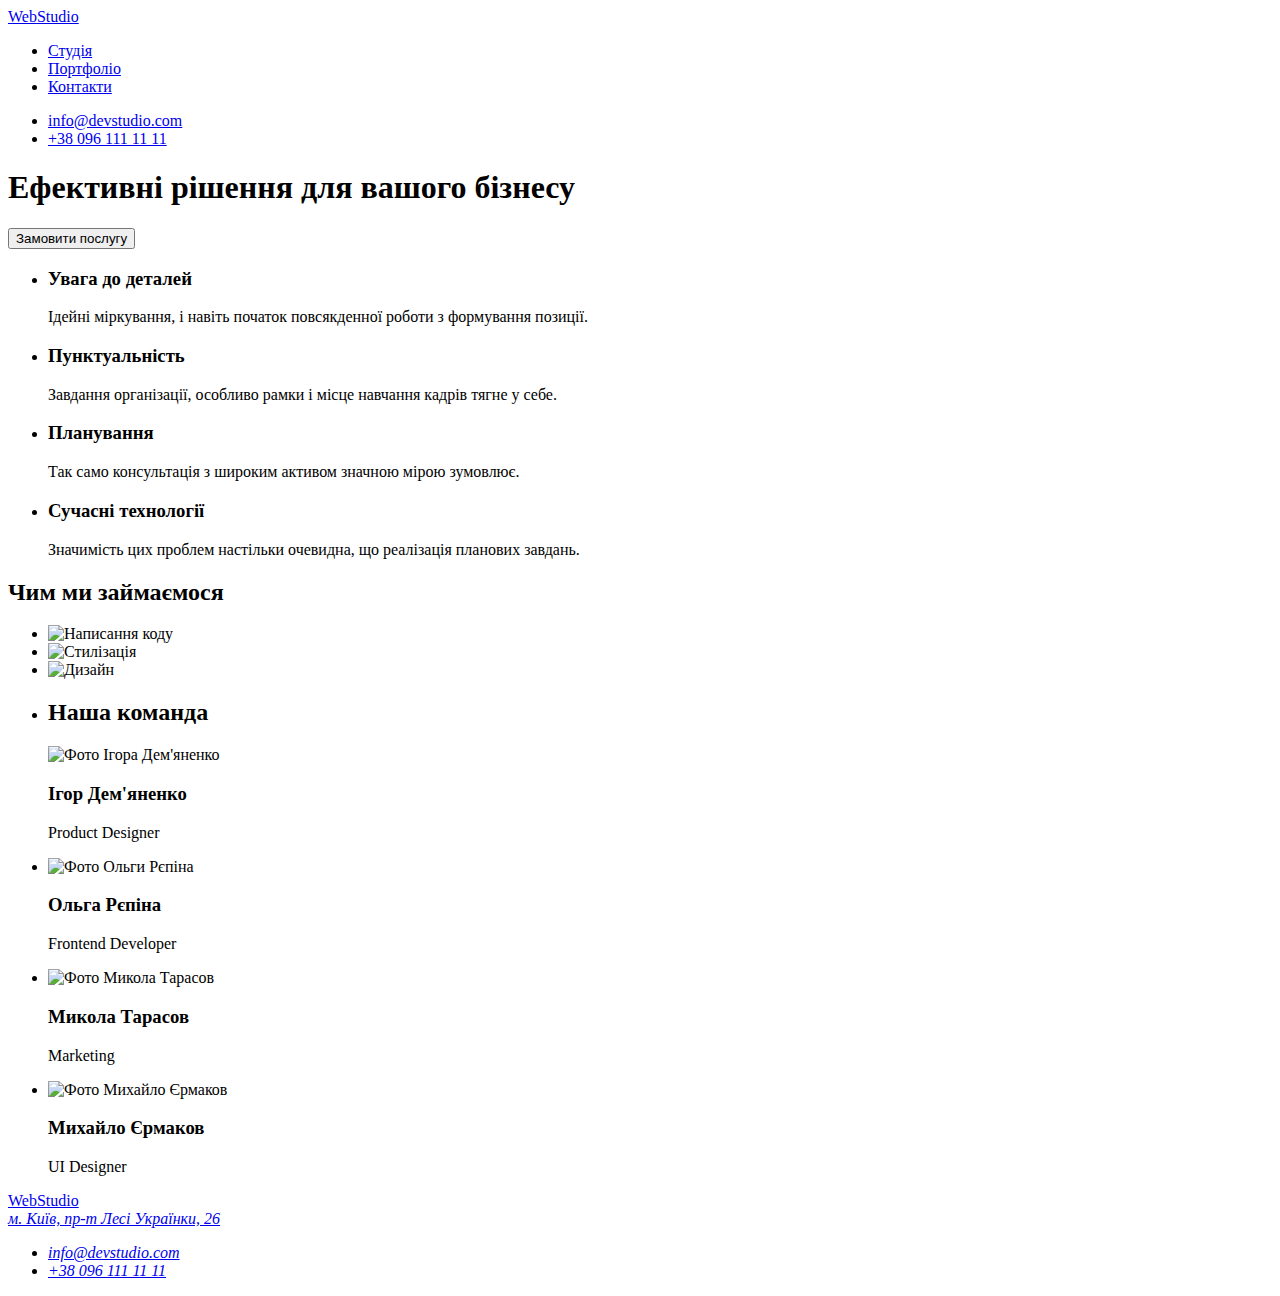
==== index.html @ ed837794 "Дз 2 лінки" ====
<!DOCTYPE html>
<html lang="uk">
<head>
    <meta charset="UTF-8">
    <meta http-equiv="X-UA-Compatible" content="IE=edge">
    <meta name="viewport" content="width=device-width, initial-scale=1.0">
    <title>WebStudio</title>
    <link rel="preconnect" href="https://fonts.googleapis.com">
    <link rel="preconnect" href="https://fonts.gstatic.com" crossorigin>
    <link href="https://fonts.googleapis.com/css2?family=Raleway:wght@700&family=Roboto:wght@400;500;700;900&display=swap"
        rel="stylesheet">
    <link rel="stylesheet" href="./css/styles.css">
</head>
<body>
    <header>
        <!-- Header Nav -->
        <nav>
        <a class="logo link" href="./index.html">
            <span class="logo-accent">Web</span>Studio
        </a>
        <ul class="list list-nav">
            <li>
                <a class="link" href="./index.html">
                    Студія
                </a>
            </li>
            <li>
                <a class="link" href="./portfolio.html">
                    Портфоліо
                </a>
            </li>
            <li>
                <a class="link" href="/">
                    Контакти
                </a>
            </li>
        </ul>
        </nav>
        <ul class="list contacts-nav">
            <li>
                <a class="link" href="maito:info@devstudio.com">
                    info@devstudio.com
                </a>
            </li>
            <li>
                <a class="link" href="tel:+380961111111">
                    +38 096 111 11 11
                </a>
            </li>
        </ul>
    </header>
    <main>
<!-- Hero title -->
        <section class="hero">
            <h1 class="hero-title">
                Ефективні рішення для вашого бізнесу
            </h1>
 <!-- Hero button -->
            <button type="button" class="hero-button">
                Замовити послугу
            </button>
        </section>
<!-- Our advantages -->
        <section>
            <h2 hidden>
                Наші переваги
            </h2>
            <ul class="list">
                <li>
                    <h3 class="advantages-title">
                        Увага до деталей
                    </h3>
                    <p class="advantages-text">
                        Ідейні міркування, і навіть початок повсякденної роботи з формування позиції.
                    </p>
                </li>
                <li>
                    <h3 class="advantages-title">
                        Пунктуальність
                    </h3>
                    <p class="advantages-text">
                        Завдання організації, особливо рамки і місце навчання кадрів тягне у себе.
                    </p>
                </li>
                <li>
                    <h3 class="advantages-title">
                        Планування
                    </h3>
                    <p class="advantages-text">
                        Так само консультація з широким активом значною мірою зумовлює.
                    </p>
                </li>
                <li>
                    <h3 class="advantages-title">
                        Сучасні технології
                    </h3>
                    <p class="advantages-text">
                        Значимість цих проблем настільки очевидна, що реалізація планових завдань.
                    </p>
                </li>
            </ul>
        </section>
<!-- We do -->
        <section class="we-do">
            <h2 class="we-do-title">
                Чим ми займаємося
            </h2>
            <ul class="list">
                <li>
                    <img src="./images/box1.jpg" 
                    alt="Написання коду"
                    width="370"
                    height="294">
                </li>
                <li>
                    <img src="./images/box2.jpg" 
                    alt="Стилізація"
                    width="370"
                    height="294">
                </li>
                <li>
                    <img src="./images/box3.jpg" 
                    alt="Дизайн"
                    width="370"
                    height="294">
                </li>
            </ul>
        </section>
<!-- Our team -->
        <section class="our-team">
            <ul class="list">
                <li>
                    <h2 class="our-team-title">
                        Наша команда
                    </h2>
                    <img src="./images/img.jpg" 
                    alt="Фото Ігора Дем'яненко"
                    width="270"
                    height="260">
                    <h3 class="team-name">
                        Ігор Дем'яненко
                    </h3>
                    <p class="job-title">
                        Product Designer
                    </p>
                </li>
                <li>
                    <img src="./images/img(1).jpg" 
                    alt="Фото Ольги Рєпіна"
                    width="270"
                    height="260">
                    <h3 class="team-name">
                        Ольга Рєпіна
                    </h3>
                    <p class="job-title">
                        Frontend Developer
                    </p>
                </li>
                <li>
                    <img src="./images/img(2).jpg" 
                    alt="Фото Микола Тарасов"
                    width="270"
                    height="260">
                    <h3 class="team-name">
                        Микола Тарасов
                    </h3>
                    <p class="job-title">
                        Marketing
                    </p>
                </li>
                <li>
                    <img src="./images/img(3).jpg" 
                    alt="Фото Михайло Єрмаков"
                    width="270"
                    height="260">
                    <h3 class="team-name">
                        Михайло Єрмаков
                    </h3>
                    <p class="job-title">
                        UI Designer
                    </p>
                </li>
            </ul>
        </section>
    </main>
    <footer class="footer">
        <a class="logo link footer-logo" href="./index.html">
            <span class="logo-accent">Web</span>Studio
        </a>
        <address>
            <a class="link street-contact" href="https://goo.gl/maps/yDgXRb8fHyVBhMKj9" target="_blank"
                rel="noopener noreferrer nofollow">
                м. Київ, пр-т Лесі Українки, 26
            </a>
            <ul class="list">
                <li>
                    <a class="link footer-contacts" href="mailto:info@devstudio.com">
                        info@devstudio.com
                    </a>
                </li>
                <li>
                    <a class="link footer-contacts" href="tel:+380961111111">
                        +38 096 111 11 11
                    </a>
                </li>
            </ul>
        </address>
    </footer>
</body>
</html>
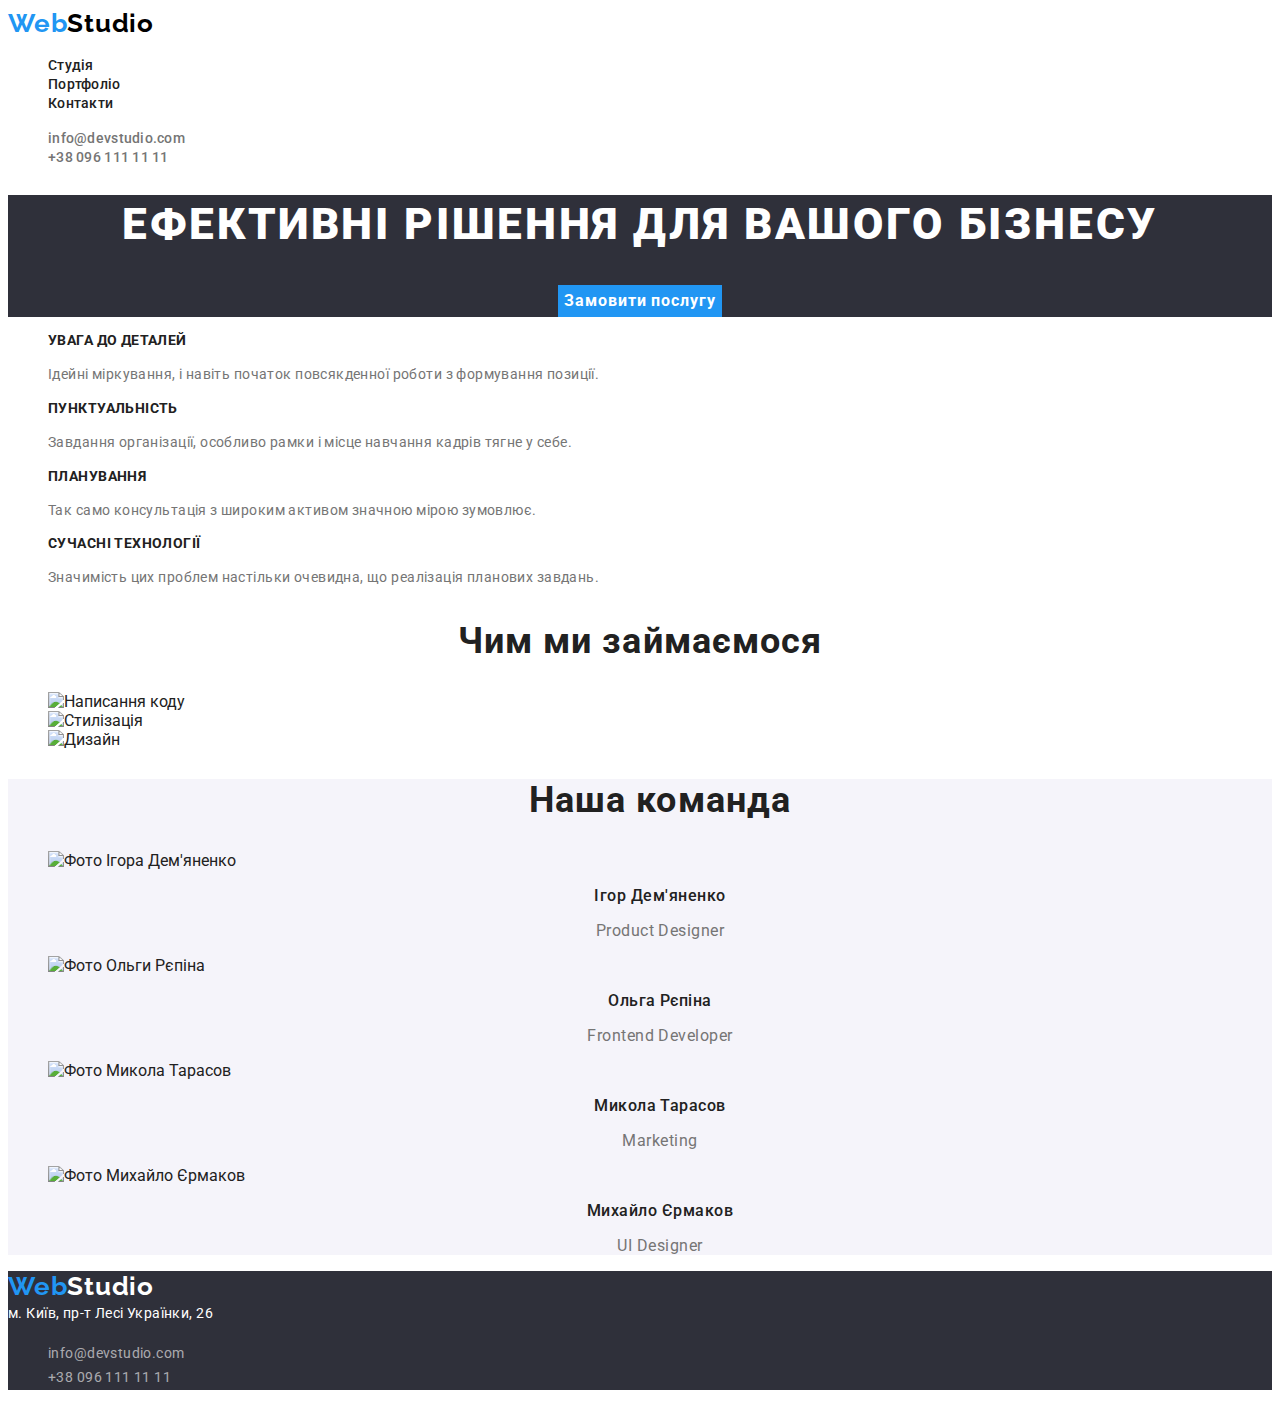
==== commit 2e13c530: "Update index.html" ====
--- a/index.html
+++ b/index.html
@@ -9,7 +9,7 @@
     <link rel="preconnect" href="https://fonts.gstatic.com" crossorigin>
     <link href="https://fonts.googleapis.com/css2?family=Raleway:wght@700&family=Roboto:wght@400;500;700;900&display=swap"
         rel="stylesheet">
-    <link rel="stylesheet" href="./css/styles.css">
+    <link rel="stylesheet" href="./css/my_styles.css">
 </head>
 <body>
     <header>
@@ -207,4 +207,4 @@
         </address>
     </footer>
 </body>
-</html>+</html>
--- a/css/my_styles.css
+++ b/css/my_styles.css
@@ -0,0 +1,220 @@
+:root {
+    --brandcolor: #2196F3;
+    --secondary-accent-color: #188CE8;
+    --backgroundcolor: #FFFFFF;
+    --text-color: #fff;
+    --accent-bcg-color: #2F303A;
+    --secondary-bcg-color: #F5F4FA;
+    --hcolor: #212121;
+    --pcolor: #757575;
+    --logocolor: #000000;
+}
+
+body {
+    font-family: Roboto, sans-serif;
+    background-color: var(--backgroundcolor);
+    color: var(--hcolor);
+}
+
+.list {
+    list-style: none;
+}
+
+.link {
+    text-decoration: none;
+}
+
+/* Logo head  */
+
+.logo {
+    font-family: 'Raleway';
+    font-style: normal;
+    font-weight: 700;
+    font-size: 26px;
+    line-height: 1.19;
+    letter-spacing: 0.03em;
+    color: var(--logocolor);
+}
+
+.logo-accent {
+    color: var(--brandcolor);
+}
+
+/* Nav */
+
+.list-nav .link {
+    font-family: 'Roboto';
+    font-style: normal;
+    font-weight: 500;
+    font-size: 14px;
+    line-height: 1.14;
+    letter-spacing: 0.02em;
+    color: var(--hcolor);
+}
+
+.link:hover, .link:focus {
+    color: var(--brandcolor);
+}
+
+/* Contacts Nav */
+
+.contacts-nav .link {
+    font-weight: 500;
+    font-style: normal;
+    line-height: 1.14;
+    font-size: 14px;
+    color: var(--pcolor);
+    letter-spacing: 0.02em;
+}
+.link:hover,
+.link:focus {
+    color: var(--brandcolor);
+}
+/* Main Studio */
+.hero {
+    background-color: var(--accent-bcg-color);
+    text-align: center;
+}
+
+.hero-title {
+    font-style: normal;
+    font-weight: 900;
+    font-size: 44px;
+    line-height: 1.36;
+    text-align: center;
+    letter-spacing: 0.06em;
+    text-transform: uppercase;
+    color: var(--text-color);
+}
+
+.hero-button {
+    font-family: 'Roboto';
+    font-style: normal;
+    font-weight: 700;
+    font-size: 16px;
+    line-height: 1.88;
+    align-items: center;
+    letter-spacing: 0.06em;
+    color: var(--text-color);
+    background-color: var(--brandcolor);
+    cursor: pointer;
+    border: none;
+}
+
+.hero-button:hover,
+.hero-button:focus {
+    background-color: var(--secondary-accent-color);
+}
+
+/*Our advantages */
+
+.advantages-title {
+    font-style: normal;
+    font-size: 14px;
+    line-height: 1.14;
+    letter-spacing: 0.03em;
+    text-transform: uppercase;
+}
+
+.advantages-text {
+    font-weight: 400;
+    font-size: 14px;
+    line-height: 1.71;
+    letter-spacing: 0.03em;
+    color: var(--pcolor)
+}
+
+.we-do-title,
+.our-team-title {
+    font-style: normal;
+    font-size: 36px;
+    line-height: 1.17;
+    text-align: center;
+    letter-spacing: 0.03em;
+}
+
+/* our team */
+.our-team {
+    background-color: var(--secondary-bcg-color);
+}
+
+.team-name {
+    font-style: normal;
+    font-weight: 500;
+    font-size: 16px;
+    line-height: 1.19;
+    text-align: center;
+    letter-spacing: 0.03em;
+}
+
+.job-title {
+    font-size: 16px;
+    line-height: 1.19;
+    text-align: center;
+    letter-spacing: 0.03em;
+    color: var(--pcolor);
+}
+/* Footer */
+
+.footer {
+    background-color: var(--accent-bcg-color) ;
+}
+
+.footer-logo {
+    color: var(--text-color);
+}
+
+.street-contact {
+    font-style: normal;
+    font-weight: 400;
+    font-size: 14px;
+    line-height: 1.71;
+    letter-spacing: 0.03em;
+    color: var(--text-color);
+}
+
+.footer-contacts {
+    font-style: normal;
+    font-weight: 400;
+    font-size: 14px;
+    line-height: 1.71;
+    letter-spacing: 0.03em;
+    color: rgba(255, 255, 255, 0.6);
+}
+
+/* Portfolio */
+
+/* Filter */
+
+.filter-button {
+    font-family: 'Roboto';
+    font-style: normal;
+    font-weight: 500;
+    font-size: 16px;
+    line-height: 1.62;
+    text-align: center;
+    letter-spacing: 0.03em;
+    color: var(--hcolor);
+    border: none;
+    background-color: var(--secondary-bcg-color);
+    cursor: pointer;
+}
+
+.filter-button:hover,
+.filter-button:focus {
+    background-color: var(--brandcolor);
+}
+
+.portfolio-title {
+    font-size: 18px;
+    line-height: 2;
+    letter-spacing: 0.06em;
+}
+
+.portfolio-text {
+    font-size: 16px;
+    line-height: 30px;
+    letter-spacing: 0.03em;
+    color: var(--pcolor);
+    
+}
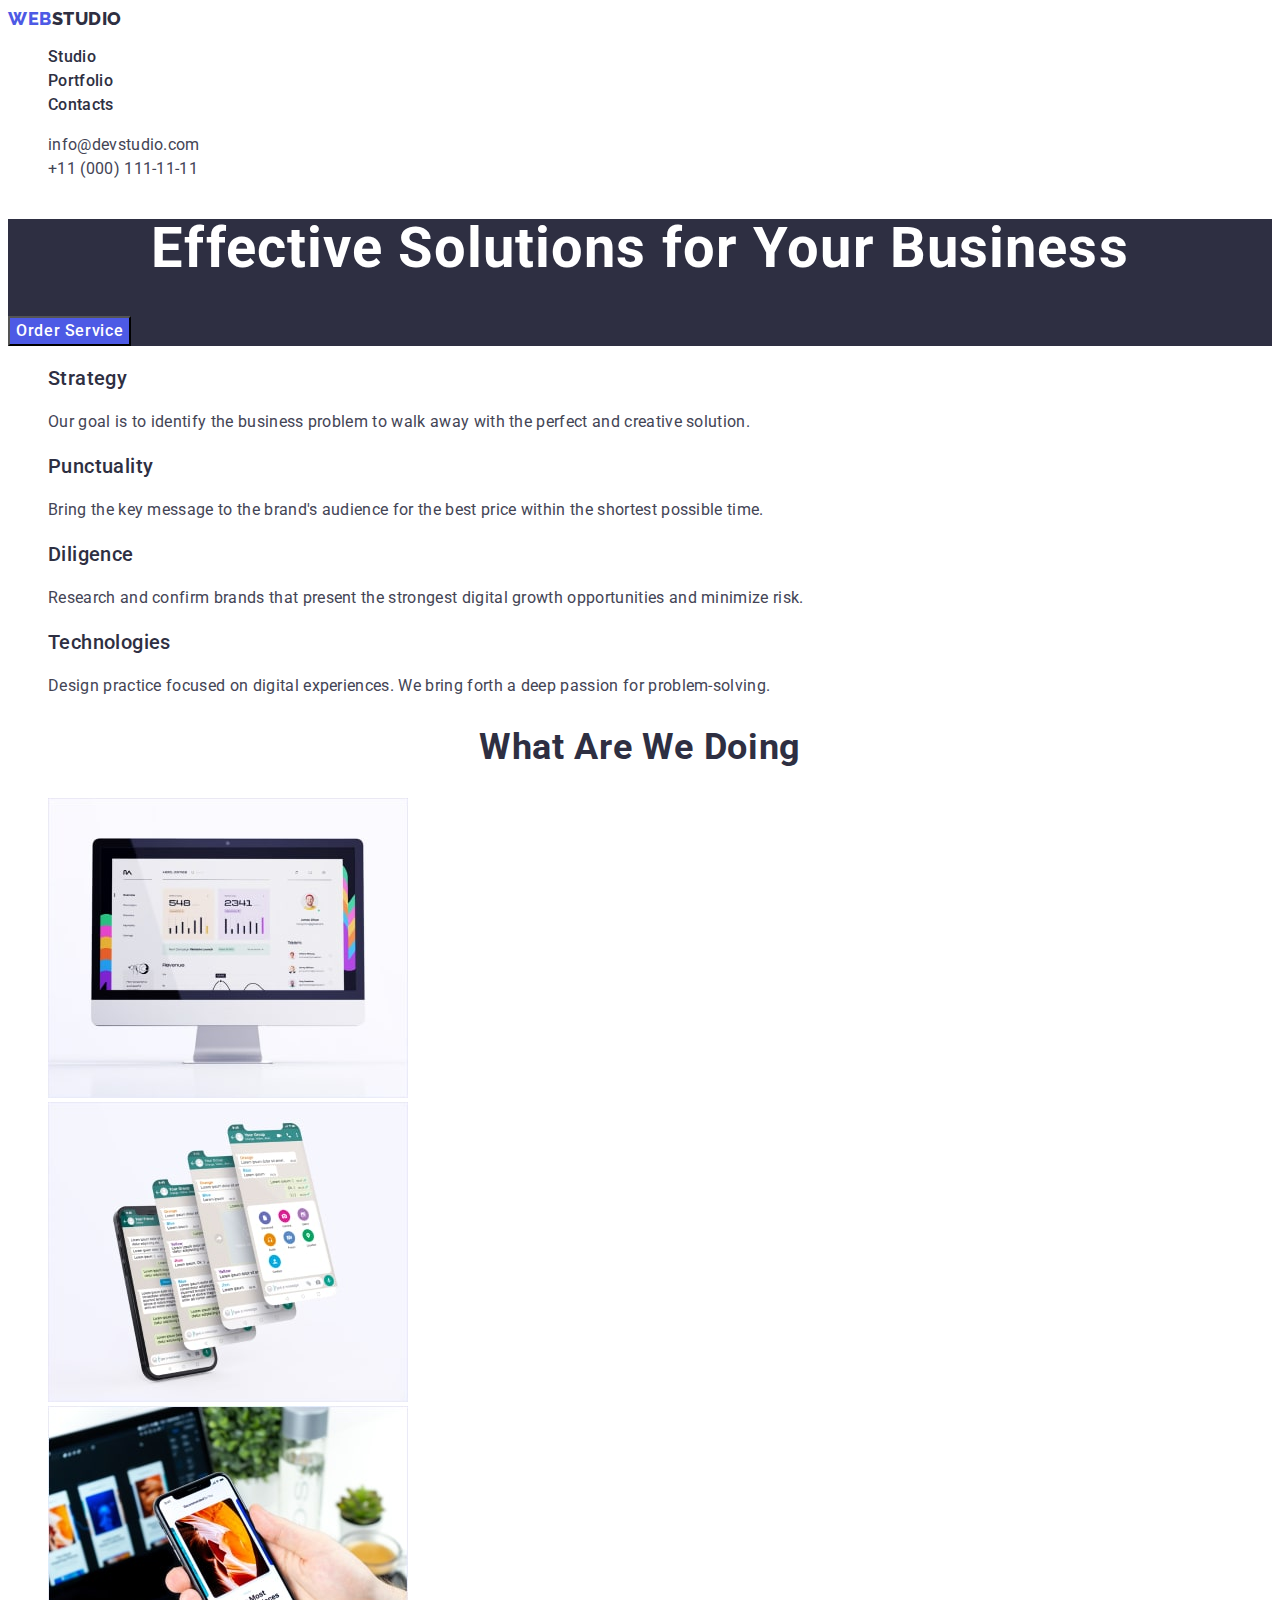
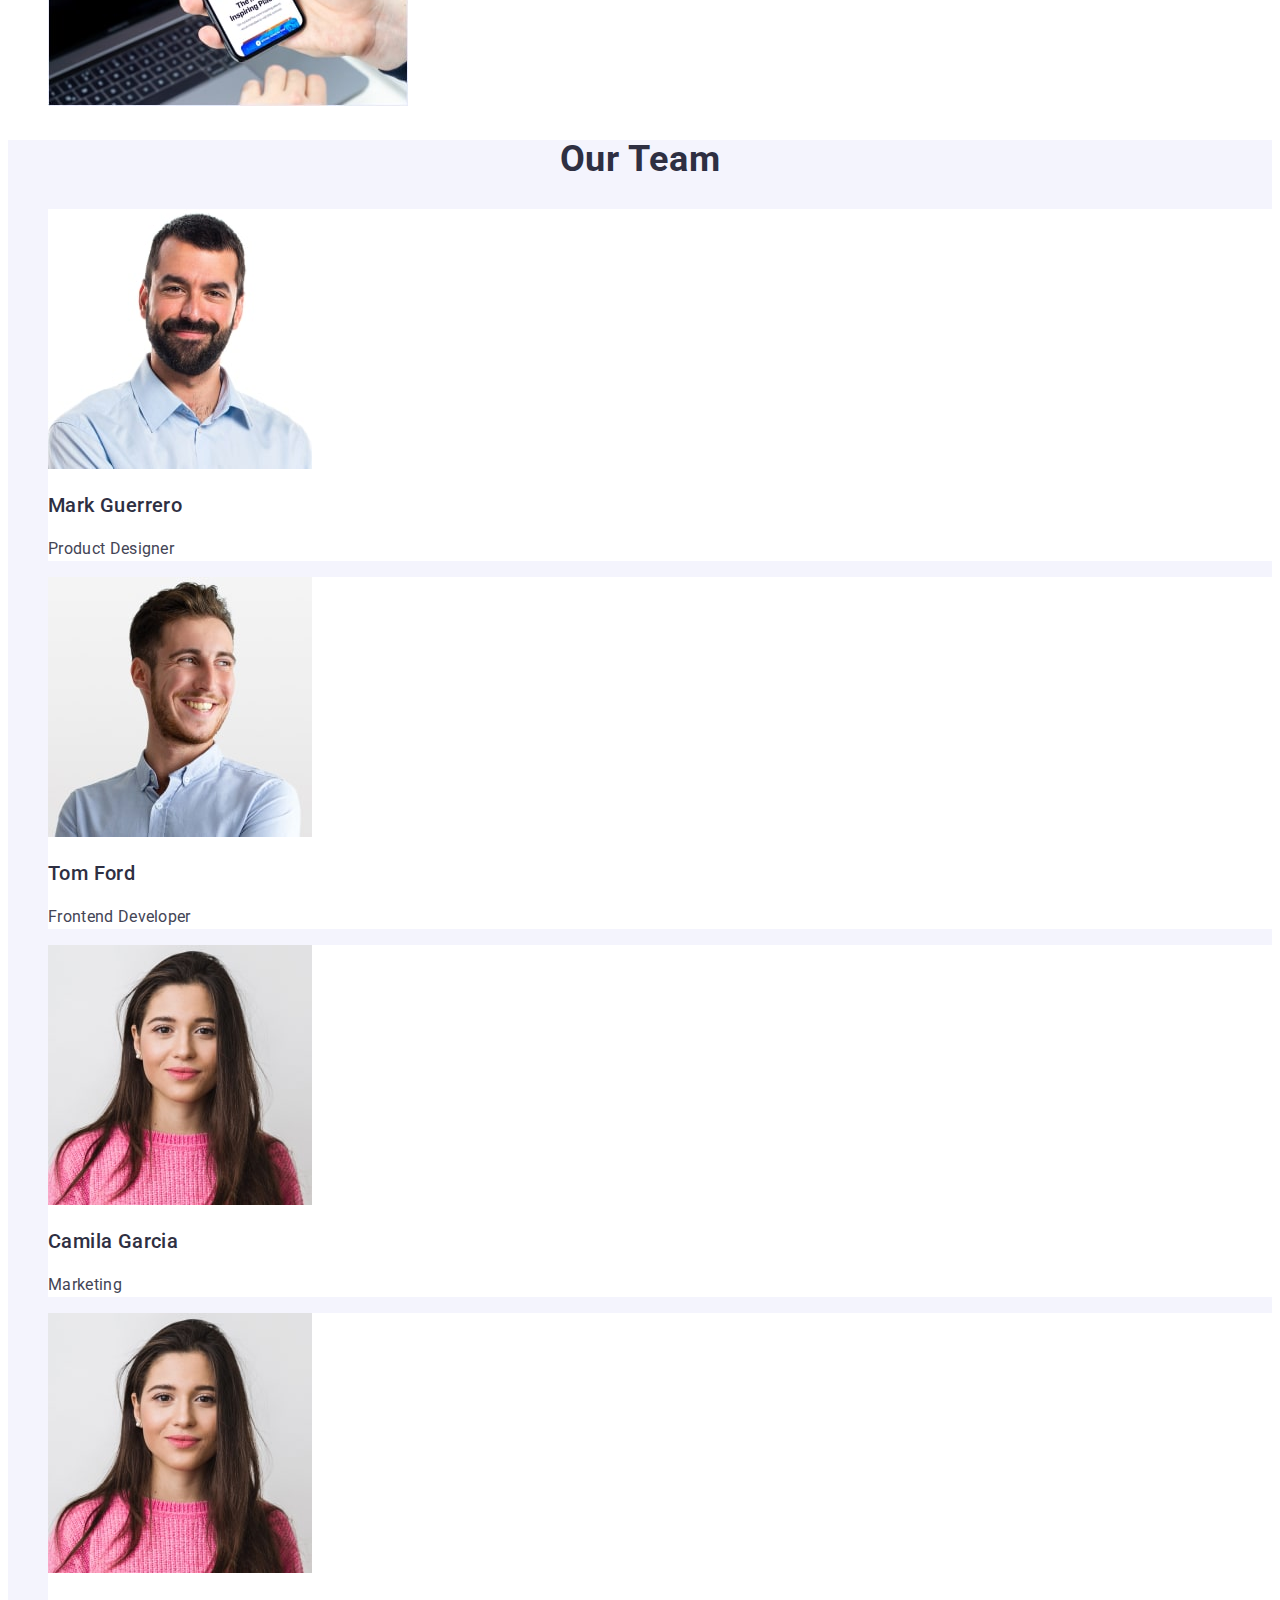
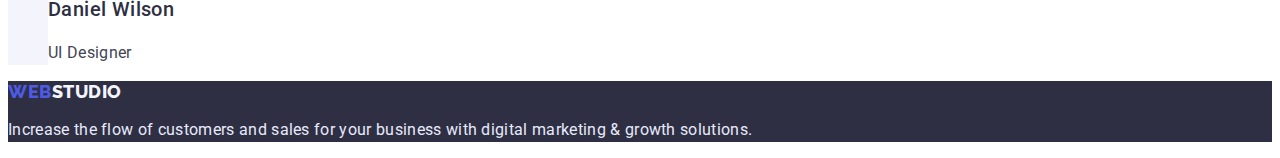
==== commit 918ece21: "update hw2" ====
--- a/index.html
+++ b/index.html
@@ -1,210 +1,170 @@
 <!DOCTYPE html>
-<html lang="uk">
+<html lang="en">
 <head>
-    <meta charset="UTF-8">
-    <meta http-equiv="X-UA-Compatible" content="IE=edge">
-    <meta name="viewport" content="width=device-width, initial-scale=1.0">
+    <meta charset="UTF-8" />
+    <meta http-equiv="X-UA-Compatible" content="IE=edge" />
+    <meta name="viewport" content="width=device-width, initial-scale=1.0" />
+    <link rel="preconnect" href="https://fonts.googleapis.com" />
+    <link rel="preconnect" href="https://fonts.gstatic.com" crossorigin />
+    <link
+            href="https://fonts.googleapis.com/css2?family=Raleway:wght@800&family=Roboto:wght@400;500;700&display=swap"
+            rel="stylesheet"
+    />
     <title>WebStudio</title>
-    <link rel="preconnect" href="https://fonts.googleapis.com">
-    <link rel="preconnect" href="https://fonts.gstatic.com" crossorigin>
-    <link href="https://fonts.googleapis.com/css2?family=Raleway:wght@700&family=Roboto:wght@400;500;700;900&display=swap"
-        rel="stylesheet">
-    <link rel="stylesheet" href="./css/my_styles.css">
+    <link rel="stylesheet" href="css/style.css" />
 </head>
 <body>
-    <header>
-        <!-- Header Nav -->
-        <nav>
-        <a class="logo link" href="./index.html">
-            <span class="logo-accent">Web</span>Studio
+<header class="header">
+    <nav class="navigation">
+        <a href="" class="logo link"
+        >Web<span class="logo-dark">Studio</span>
         </a>
-        <ul class="list list-nav">
-            <li>
-                <a class="link" href="./index.html">
-                    Студія
-                </a>
+        <ul class="header-menu-list list">
+            <li class="header-item">
+                <a href="./index.html" class="header-menu-link link">Studio</a>
             </li>
-            <li>
-                <a class="link" href="./portfolio.html">
-                    Портфоліо
-                </a>
+            <li class="header-menu-item">
+                <a href="./portfolio.html" class="header-menu-link link"
+                >Portfolio</a
+                >
             </li>
-            <li>
-                <a class="link" href="/">
-                    Контакти
-                </a>
+            <li class="header-menu-item">
+                <a href="" class="header-menu-link link">Contacts</a>
             </li>
         </ul>
-        </nav>
-        <ul class="list contacts-nav">
-            <li>
-                <a class="link" href="maito:info@devstudio.com">
-                    info@devstudio.com
-                </a>
+    </nav>
+    <address class="header-contacts">
+        <ul class="header-contacts-list list">
+            <li class="header-contacts-item">
+                <a href="" class="header-contacts-link link">info@devstudio.com</a>
             </li>
-            <li>
-                <a class="link" href="tel:+380961111111">
-                    +38 096 111 11 11
-                </a>
+            <li class="header-contacts-item">
+                <a href="" class="header-contacts-link link">+11 (000) 111-11-11</a>
             </li>
         </ul>
-    </header>
-    <main>
-<!-- Hero title -->
-        <section class="hero">
-            <h1 class="hero-title">
-                Ефективні рішення для вашого бізнесу
-            </h1>
- <!-- Hero button -->
-            <button type="button" class="hero-button">
-                Замовити послугу
-            </button>
-        </section>
-<!-- Our advantages -->
-        <section>
-            <h2 hidden>
-                Наші переваги
-            </h2>
-            <ul class="list">
-                <li>
-                    <h3 class="advantages-title">
-                        Увага до деталей
-                    </h3>
-                    <p class="advantages-text">
-                        Ідейні міркування, і навіть початок повсякденної роботи з формування позиції.
-                    </p>
-                </li>
-                <li>
-                    <h3 class="advantages-title">
-                        Пунктуальність
-                    </h3>
-                    <p class="advantages-text">
-                        Завдання організації, особливо рамки і місце навчання кадрів тягне у себе.
-                    </p>
-                </li>
-                <li>
-                    <h3 class="advantages-title">
-                        Планування
-                    </h3>
-                    <p class="advantages-text">
-                        Так само консультація з широким активом значною мірою зумовлює.
-                    </p>
-                </li>
-                <li>
-                    <h3 class="advantages-title">
-                        Сучасні технології
-                    </h3>
-                    <p class="advantages-text">
-                        Значимість цих проблем настільки очевидна, що реалізація планових завдань.
-                    </p>
-                </li>
-            </ul>
-        </section>
-<!-- We do -->
-        <section class="we-do">
-            <h2 class="we-do-title">
-                Чим ми займаємося
-            </h2>
-            <ul class="list">
-                <li>
-                    <img src="./images/box1.jpg" 
-                    alt="Написання коду"
-                    width="370"
-                    height="294">
-                </li>
-                <li>
-                    <img src="./images/box2.jpg" 
-                    alt="Стилізація"
-                    width="370"
-                    height="294">
-                </li>
-                <li>
-                    <img src="./images/box3.jpg" 
-                    alt="Дизайн"
-                    width="370"
-                    height="294">
-                </li>
-            </ul>
-        </section>
-<!-- Our team -->
-        <section class="our-team">
-            <ul class="list">
-                <li>
-                    <h2 class="our-team-title">
-                        Наша команда
-                    </h2>
-                    <img src="./images/img.jpg" 
-                    alt="Фото Ігора Дем'яненко"
-                    width="270"
-                    height="260">
-                    <h3 class="team-name">
-                        Ігор Дем'яненко
-                    </h3>
-                    <p class="job-title">
-                        Product Designer
-                    </p>
-                </li>
-                <li>
-                    <img src="./images/img(1).jpg" 
-                    alt="Фото Ольги Рєпіна"
-                    width="270"
-                    height="260">
-                    <h3 class="team-name">
-                        Ольга Рєпіна
-                    </h3>
-                    <p class="job-title">
-                        Frontend Developer
-                    </p>
-                </li>
-                <li>
-                    <img src="./images/img(2).jpg" 
-                    alt="Фото Микола Тарасов"
-                    width="270"
-                    height="260">
-                    <h3 class="team-name">
-                        Микола Тарасов
-                    </h3>
-                    <p class="job-title">
-                        Marketing
-                    </p>
-                </li>
-                <li>
-                    <img src="./images/img(3).jpg" 
-                    alt="Фото Михайло Єрмаков"
-                    width="270"
-                    height="260">
-                    <h3 class="team-name">
-                        Михайло Єрмаков
-                    </h3>
-                    <p class="job-title">
-                        UI Designer
-                    </p>
-                </li>
-            </ul>
-        </section>
-    </main>
-    <footer class="footer">
-        <a class="logo link footer-logo" href="./index.html">
-            <span class="logo-accent">Web</span>Studio
-        </a>
-        <address>
-            <a class="link street-contact" href="https://goo.gl/maps/yDgXRb8fHyVBhMKj9" target="_blank"
-                rel="noopener noreferrer nofollow">
-                м. Київ, пр-т Лесі Українки, 26
-            </a>
-            <ul class="list">
-                <li>
-                    <a class="link footer-contacts" href="mailto:info@devstudio.com">
-                        info@devstudio.com
-                    </a>
-                </li>
-                <li>
-                    <a class="link footer-contacts" href="tel:+380961111111">
-                        +38 096 111 11 11
-                    </a>
-                </li>
-            </ul>
-        </address>
-    </footer>
+    </address>
+</header>
+<main>
+    <section class="hero">
+        <h1 class="hero-title">Effective Solutions for Your Business</h1>
+        <button type="button" class="hero-btn">Order Service</button>
+    </section>
+    <section class="features">
+        <h2 class="visually-hidden" hidden>Features</h2>
+        <ul class="features-list list">
+            <li class="features-item">
+                <h3 class="features-subtitle section-subtitle">Strategy</h3>
+                <p class="features-item-text section-text">
+                    Our goal is to identify the business problem to walk away with the
+                    perfect and creative solution.
+                </p>
+            </li>
+            <li class="features-item">
+                <h3 class="features-subtitle section-subtitle">Punctuality</h3>
+                <p class="features-item-text section-text">
+                    Bring the key message to the brand's audience for the best price
+                    within the shortest possible time.
+                </p>
+            </li>
+            <li class="features-item">
+                <h3 class="features-subtitle section-subtitle">Diligence</h3>
+                <p class="features-item-text section-text">
+                    Research and confirm brands that present the strongest digital
+                    growth opportunities and minimize risk.
+                </p>
+            </li>
+            <li class="features-item">
+                <h3 class="features-subtitle section-subtitle">Technologies</h3>
+                <p class="features-item-text section-text">
+                    Design practice focused on digital experiences. We bring forth a
+                    deep passion for problem-solving.
+                </p>
+            </li>
+        </ul>
+    </section>
+    <section class="doing">
+        <h2 class="doing-title section-title">What are we doing</h2>
+        <ul class="doing-list list">
+            <li class="doing-item">
+                <img
+                        src="./images/doingimg1.jpeg"
+                        alt="doing picture"
+                        width="360"
+                        height="300"
+                />
+            </li>
+            <li class="doing-item">
+                <img
+                        src="./images/doingimg2.jpeg"
+                        alt="doing picture"
+                        width="360"
+                        height="300"
+                />
+            </li>
+            <li class="doing-item">
+                <img
+                        src="./images/doingimg3.jpeg"
+                        alt="doing picture"
+                        width="360"
+                        height="300"
+                />
+            </li>
+        </ul>
+    </section>
+    <section class="team">
+        <h2 class="team-title section-title">Our Team</h2>
+        <ul class="team-list list">
+            <li class="team-item">
+                <img
+                        src="./images/teamimg1.jpeg"
+                        alt="teammate photo"
+                        width="264"
+                        height="260"
+                />
+                <h3 class="team-subtitle section-subtitle">Mark Guerrero</h3>
+                <p class="team-item-text section-text">Product Designer</p>
+            </li>
+            <li class="team-item">
+                <img
+                        src="./images/teamimg2.jpeg"
+                        alt="teammate photo"
+                        width="264"
+                        height="260"
+                />
+                <h3 class="team-subtitle section-subtitle">Tom Ford</h3>
+                <p class="team-item-text section-text">Frontend Developer</p>
+            </li>
+            <li class="team-item">
+                <img
+                        src="./images/teamimg3.jpeg"
+                        alt="teammate photo"
+                        width="264"
+                        height="260"
+                />
+                <h3 class="team-subtitle section-subtitle">Camila Garcia</h3>
+                <p class="team-item-text section-text">Marketing</p>
+            </li>
+            <li class="team-item">
+                <img
+                        src="./images/teamimg3.jpeg"
+                        alt="teammate photo"
+                        width="264"
+                        height="260"
+                />
+                <h3 class="team-subtitle section-subtitle">Daniel Wilson</h3>
+                <p class="team-item-text section-text">UI Designer</p>
+            </li>
+        </ul>
+    </section>
+</main>
+<footer class="footer">
+    <a href="" class="logo link"
+    >Web<span class="logo-light">Studio</span>
+    </a>
+    <p class="footer-text">
+        Increase the flow of customers and sales for your business with digital
+        marketing & growth solutions.
+    </p>
+</footer>
 </body>
-</html>
+</html>--- a/css/style.css
+++ b/css/style.css
@@ -0,0 +1,186 @@
+:root {
+    --accent-color: #4d5ae5;
+    --subtitle-color: #2e2f42;
+    --main-title-color: #2e2f42;
+    --main-text-color: #434455;
+}
+
+body {
+    font-family: "Roboto", sans-serif;
+    color: var(--main-text-color);
+    background-color: #FFFFFF;
+}
+
+.list {
+    list-style: none;
+}
+
+.link {
+    text-decoration: none;
+}
+
+.visually-hidden {
+    position: absolute;
+    width: 1px;
+    height: 1px;
+    margin: -1px;
+    border: 0;
+    padding: 0;
+
+    white-space: nowrap;
+    clip-path: inset(100%);
+    clip: rect(0 0 0 0);
+    overflow: hidden;
+}
+
+/* ---------COMPONENTS -----------*/
+
+.section-subtitle {
+    font-weight: 500;
+    font-size: 20px;
+    line-height: 1.2;
+    letter-spacing: 0.02em;
+    color: var(--subtitle-color);
+}
+
+.section-text {
+    font-size: 16px;
+    line-height: 1.5;
+    letter-spacing: 0.02em;
+    color: var(--main-text-color);
+}
+
+.section-title {
+    font-size: 36px;
+    line-height: 1.11;
+    text-align: center;
+    letter-spacing: 0.02em;
+    text-transform: capitalize;
+    color: var(--main-title-color);
+}
+
+.logo {
+    font-family: 'Raleway', sans-serif;
+    font-weight: 800;
+    font-size: 18px;
+    line-height: 1.17;
+    letter-spacing: 0.03em;
+    text-transform: uppercase;
+    color: var(--accent-color);
+}
+
+/* -----------HEADER -------------*/
+
+.logo-dark {
+    color: #2e2f42;
+}
+
+.header-menu-link {
+    font-weight: 500;
+    font-size: 16px;
+    line-height: 1.5;
+    letter-spacing: 0.02em;
+    color: #2e2f42;
+}
+
+.header-menu-link:hover,
+.header-menu-link:focus {
+    color: #404bbf;
+}
+.header-contacts {
+    font-style: normal;
+}
+
+.header-contacts-link {
+    font-size: 16px;
+    line-height: 1.5;
+    letter-spacing: 0.02em;
+    color: #434455;
+}
+
+.header-contacts-link:hover,
+.header-contacts-link:focus {
+    color: #404bbf;
+}
+
+/* -----------HERO -------------*/
+
+.hero {
+    background-color: #2e2f42;
+}
+
+.hero-title {
+    font-weight: 700;
+    font-size: 56px;
+    line-height: 1.07;
+    text-align: center;
+    letter-spacing: 0.02em;
+    color: #ffffff;
+}
+.hero-btn {
+    font-family: inherit;
+    font-weight: 500;
+    font-size: 16px;
+    line-height: 1.5;
+    letter-spacing: 0.04em;
+    color: #ffffff;
+    cursor: pointer;
+    background-color: #4D5AE5;
+}
+.hero-btn:hover {
+    background-color: #404BBF;
+}
+.hero-btn:focus {
+    background-color: #404BBF;
+}
+/* -----------FEATURES -------------*/
+
+/* -----------DOING -------------*/
+
+/* -----------TEAM -------------*/
+
+.team {
+    background-color: #F4F4FD;
+}
+
+.team-item {
+    background-color: #FFFFFF;
+}
+
+
+/* -----------PORTFOLIO -------------*/
+
+.portfolio-btn {
+    font-family: inherit;
+    font-weight: 500;
+    font-size: 16px;
+    line-height: 1.5;
+    letter-spacing: 0.04em;
+    color: var(--accent-color);
+    cursor: pointer;
+    background-color: #F4F4FD;
+}
+
+.portfolio-btn:hover {
+    color: #FFFFFF;
+    background-color: #404BBF;
+}
+
+.portfolio-btn:focus {
+    color: #FFFFFF;
+    background-color: #404BBF;
+}
+/* -----------FOOTER -------------*/
+
+.footer {
+    background-color: #2e2f42;
+}
+.logo-light {
+    color: #f4f4fd;
+}
+.footer-text {
+    font-size: 16px;
+    line-height: 1.5;
+    letter-spacing: 0.02em;
+    color: #e7e9fc;
+}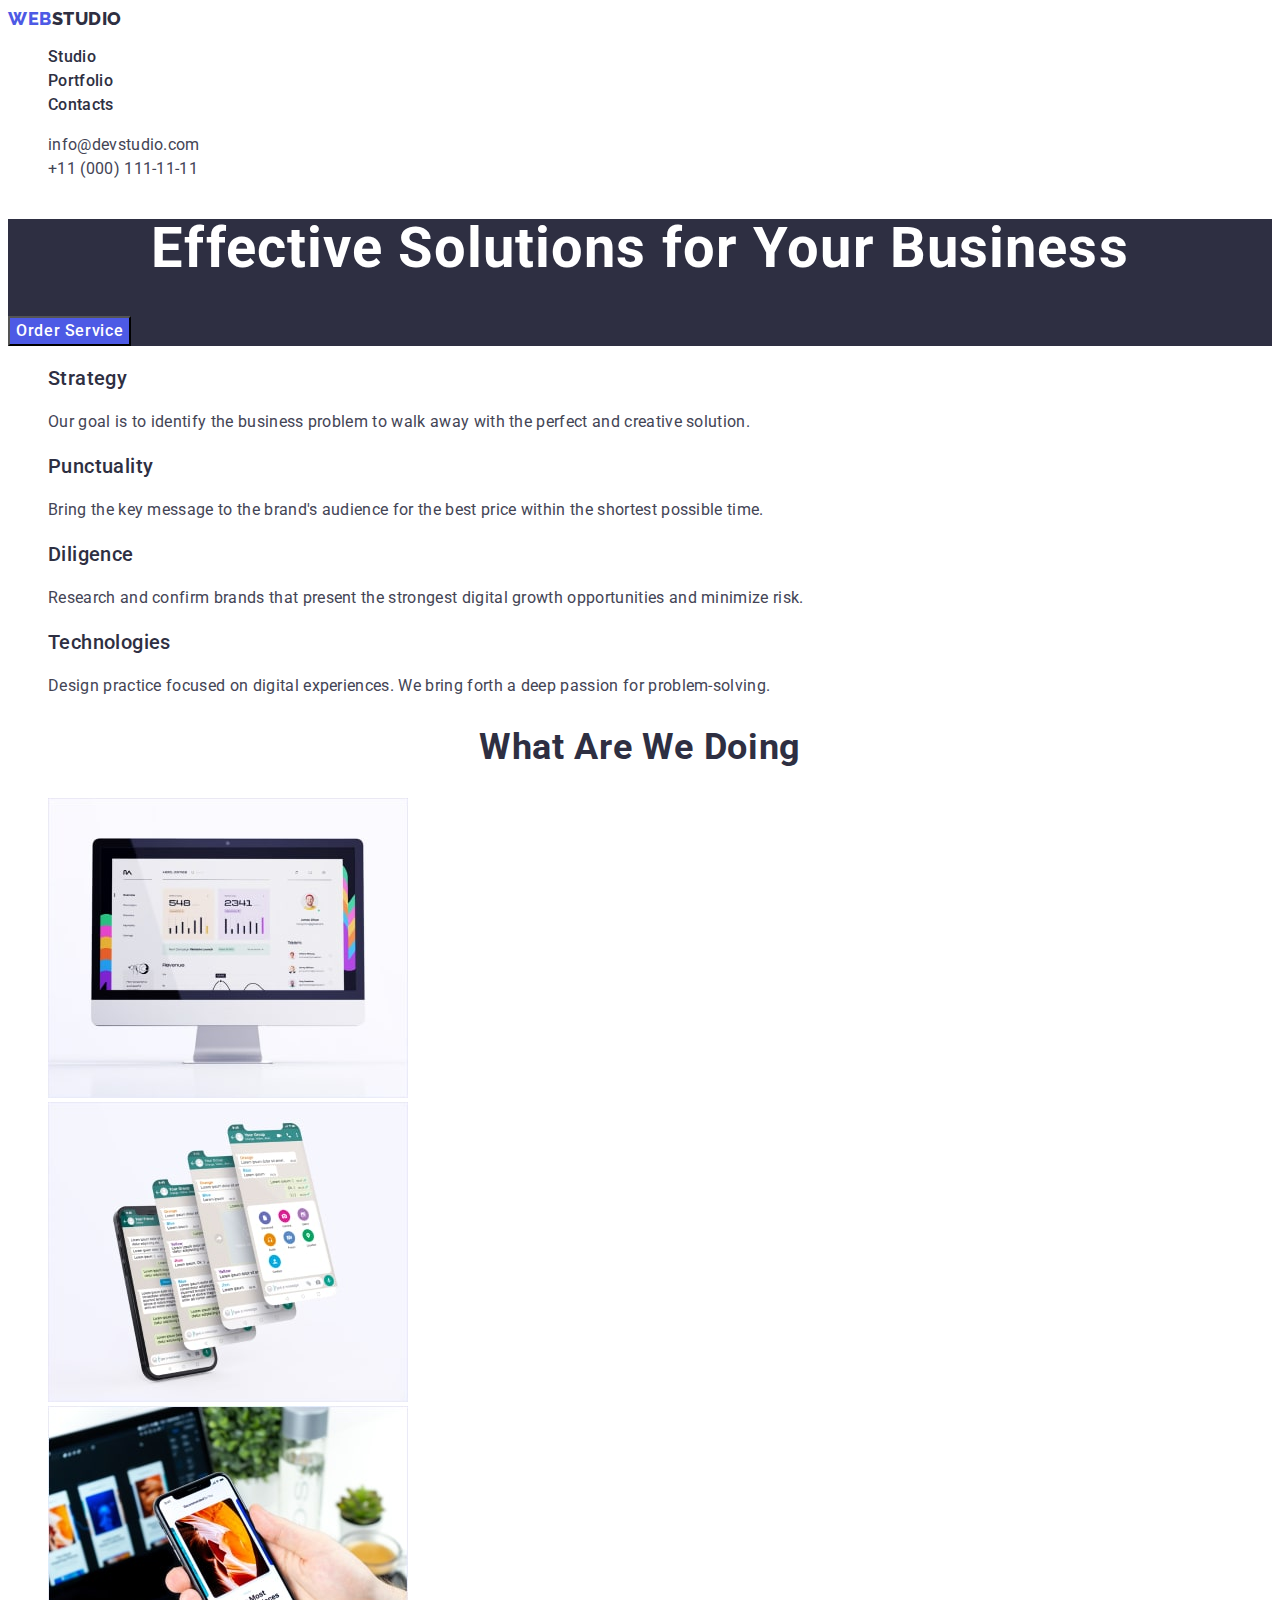
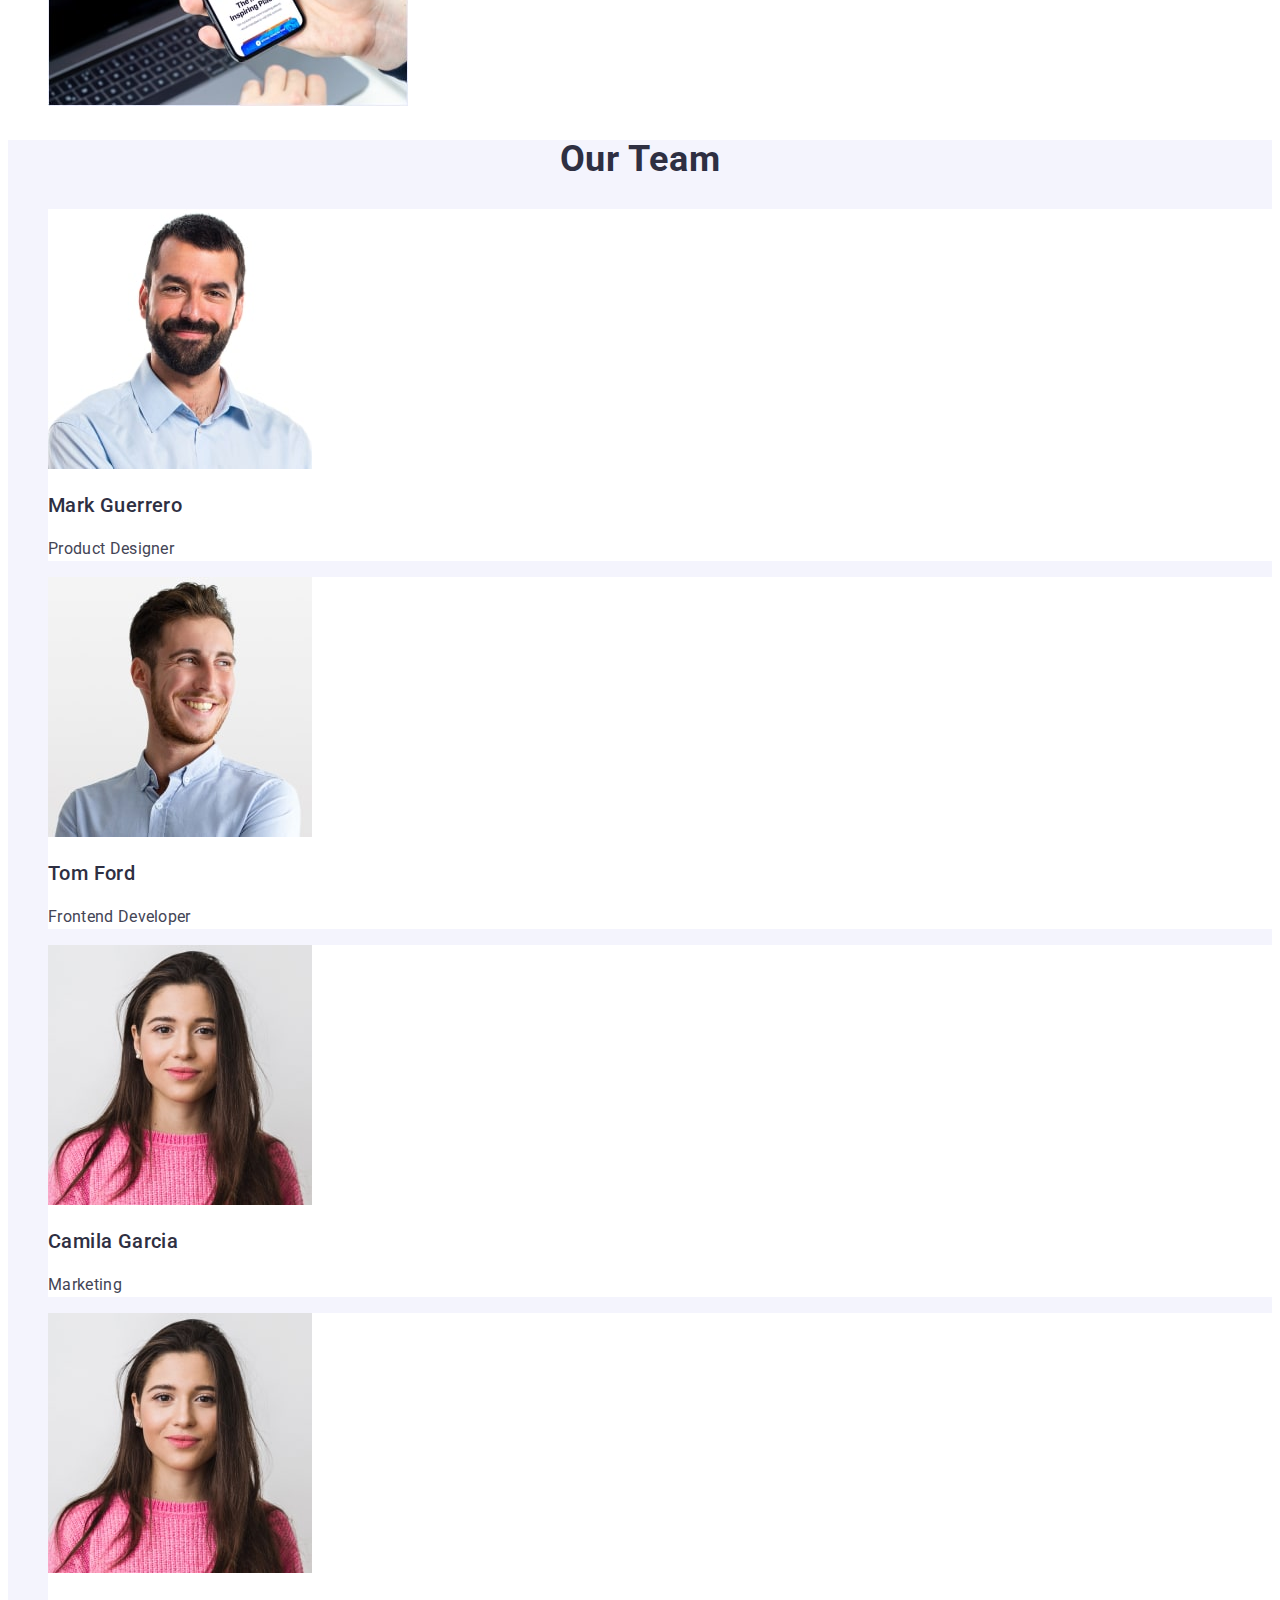
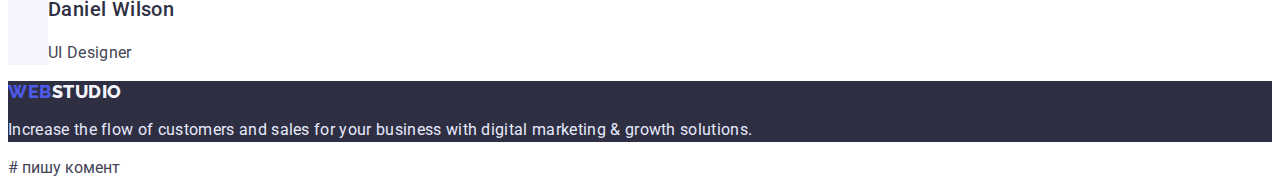
==== commit 03f78cd7: "update20/06/23" ====
--- a/index.html
+++ b/index.html
@@ -167,4 +167,6 @@
     </p>
 </footer>
 </body>
-</html>+</html>
+
+# пишу комент
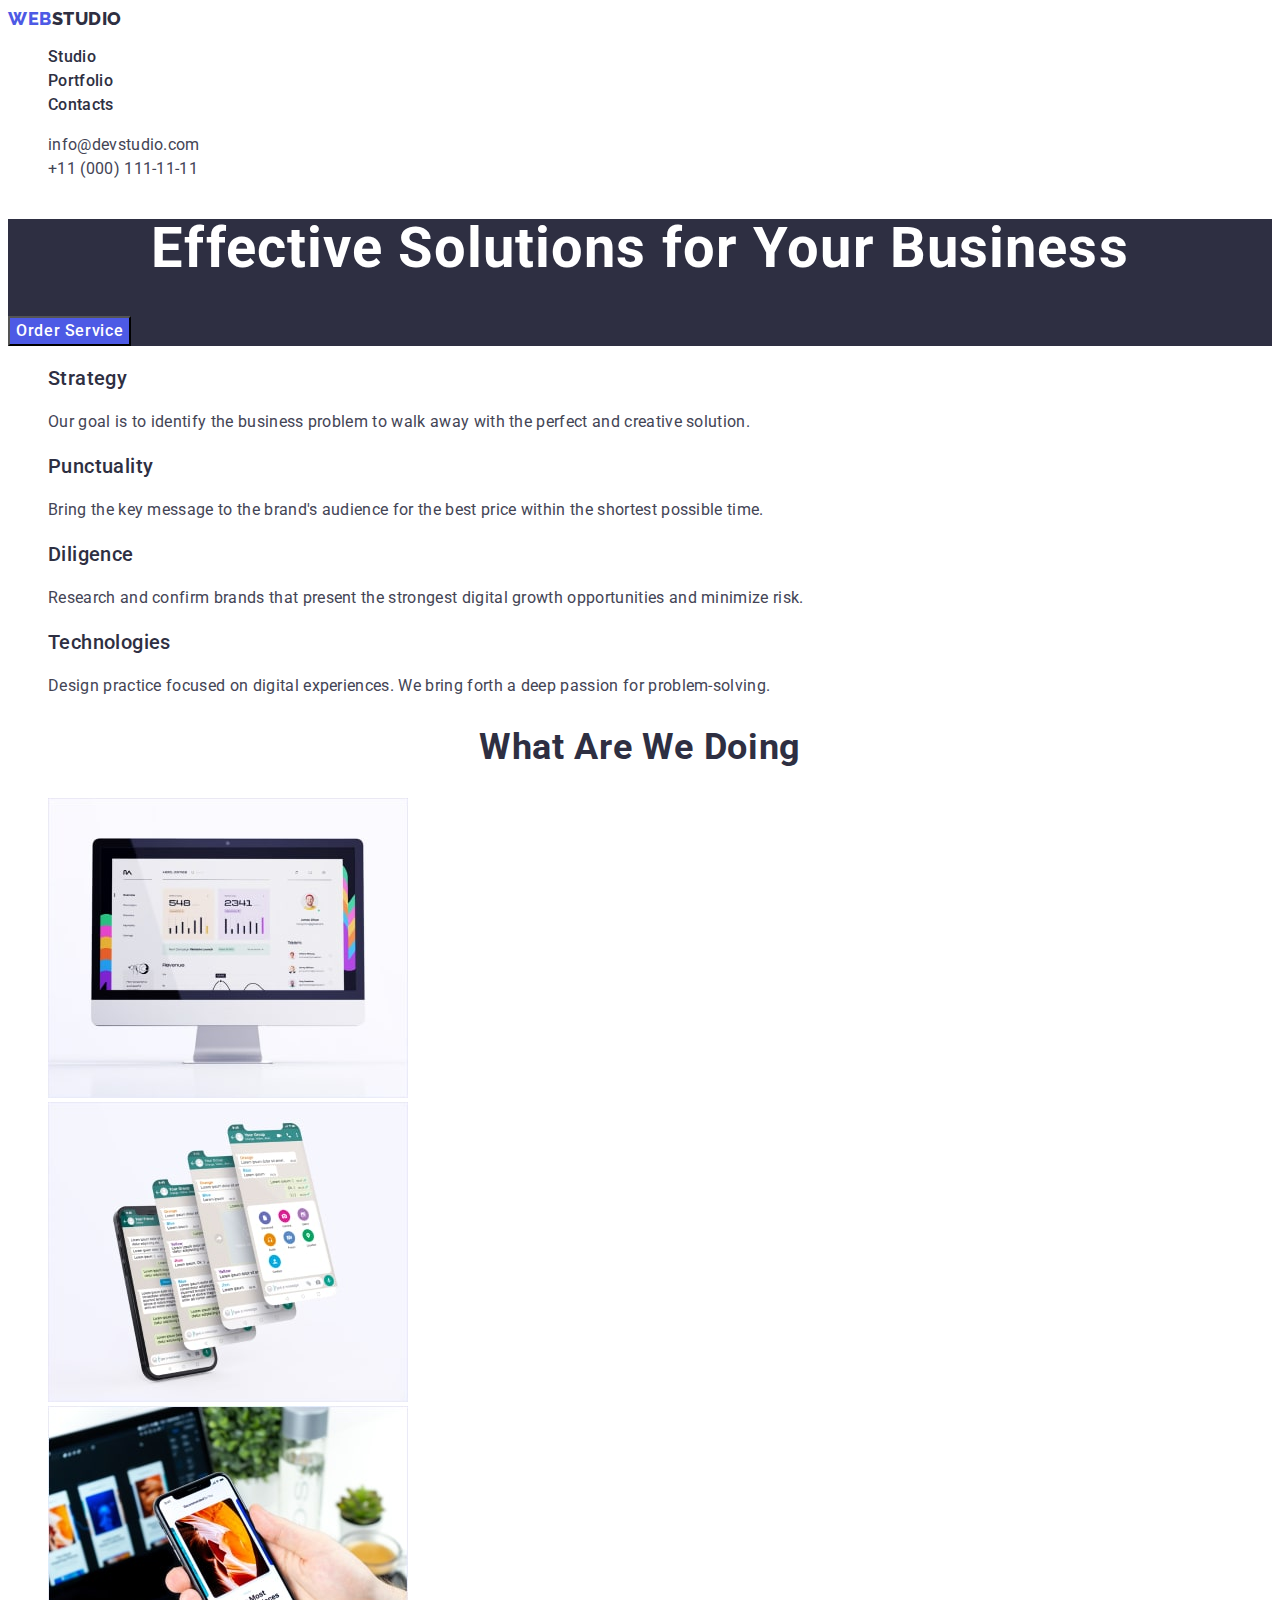
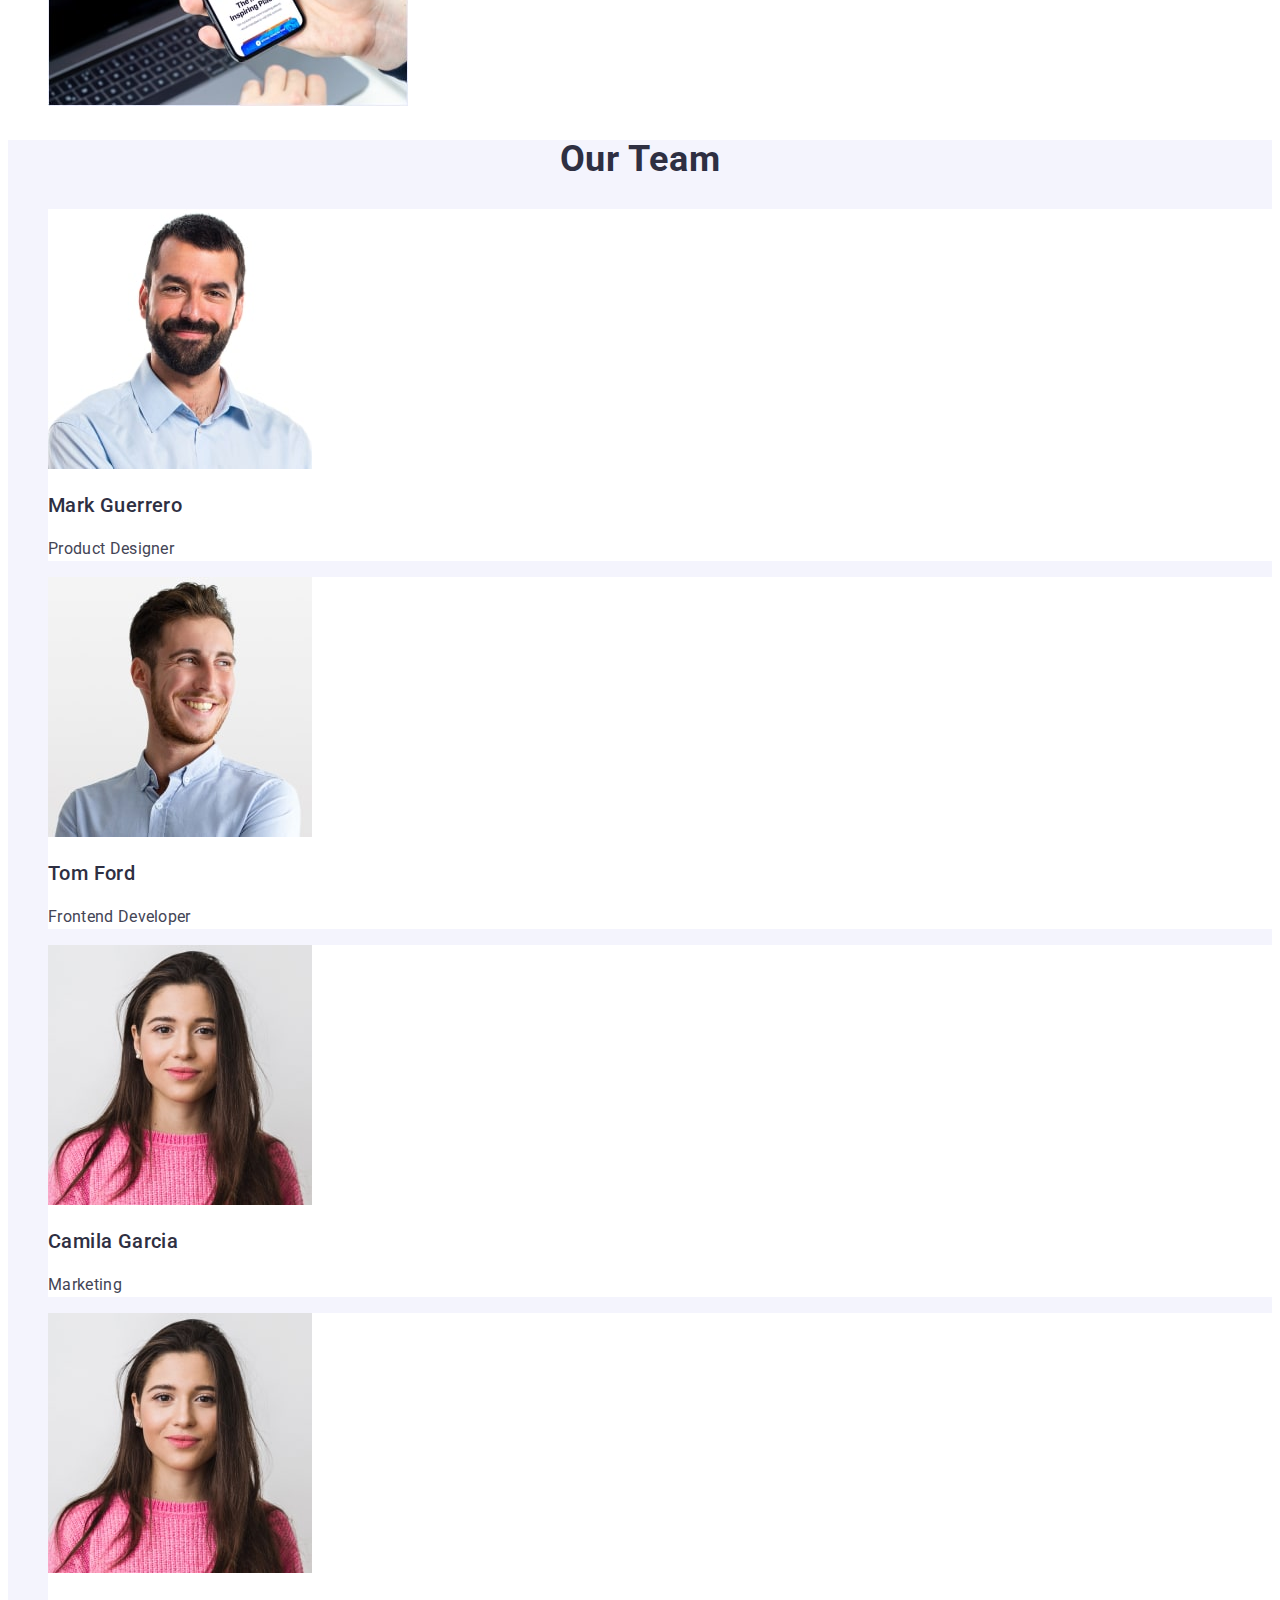
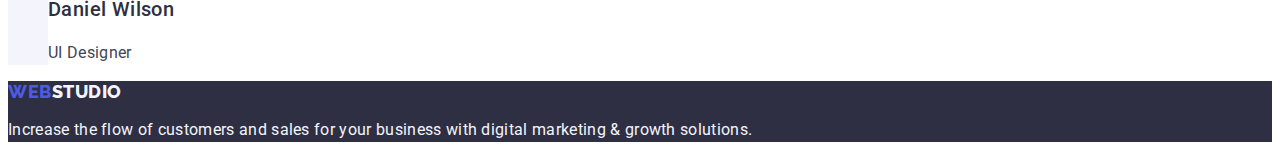
==== commit b1f408a8: "upd20/06/23" ====
--- a/index.html
+++ b/index.html
@@ -11,7 +11,7 @@
             rel="stylesheet"
     />
     <title>WebStudio</title>
-    <link rel="stylesheet" href="css/style.css" />
+    <link rel="stylesheet" href="./css/styles.css" />
 </head>
 <body>
 <header class="header">
@@ -50,7 +50,7 @@
         <button type="button" class="hero-btn">Order Service</button>
     </section>
     <section class="features">
-        <h2 class="visually-hidden" hidden>Features</h2>
+        <h2 class="some-class" hidden>Features</h2>
         <ul class="features-list list">
             <li class="features-item">
                 <h3 class="features-subtitle section-subtitle">Strategy</h3>
@@ -167,6 +167,4 @@
     </p>
 </footer>
 </body>
-</html>
-
-# пишу комент
+</html>--- a/css/styles.css
+++ b/css/styles.css
@@ -0,0 +1,172 @@
+:root {
+    --accent-color: #4d5ae5;
+    --subtitle-color: #2e2f42;
+    --main-title-color: #2e2f42;
+    --main-text-color: #434455;
+}
+
+body {
+    font-family: "Roboto", sans-serif;
+    color: var(--main-text-color);
+    background-color: #FFFFFF;
+}
+
+.list {
+    list-style: none;
+}
+
+.link {
+    text-decoration: none;
+}
+
+/* ---------COMPONENTS -----------*/
+
+.section-subtitle {
+    font-weight: 500;
+    font-size: 20px;
+    line-height: 1.2;
+    letter-spacing: 0.02em;
+    color: var(--subtitle-color);
+}
+
+.section-text {
+    font-size: 16px;
+    line-height: 1.5;
+    letter-spacing: 0.02em;
+    color: var(--main-text-color);
+}
+
+.section-title {
+    font-size: 36px;
+    line-height: 1.11;
+    text-align: center;
+    letter-spacing: 0.02em;
+    text-transform: capitalize;
+    color: var(--main-title-color);
+}
+
+.logo {
+    font-family: 'Raleway', sans-serif;
+    font-weight: 800;
+    font-size: 18px;
+    line-height: 1.17;
+    letter-spacing: 0.03em;
+    text-transform: uppercase;
+    color: var(--accent-color);
+}
+
+/* -----------HEADER -------------*/
+
+.logo-dark {
+    color: #2e2f42;
+}
+
+.header-menu-link {
+    font-weight: 500;
+    font-size: 16px;
+    line-height: 1.5;
+    letter-spacing: 0.02em;
+    color: #2e2f42;
+}
+
+.header-menu-link:hover,
+.header-menu-link:focus {
+    color: #404bbf;
+}
+.header-contacts {
+    font-style: normal;
+}
+
+.header-contacts-link {
+    font-size: 16px;
+    line-height: 1.5;
+    letter-spacing: 0.02em;
+    color: #434455;
+}
+
+.header-contacts-link:hover,
+.header-contacts-link:focus {
+    color: #404bbf;
+}
+
+/* -----------HERO -------------*/
+
+.hero {
+    background-color: #2e2f42;
+}
+
+.hero-title {
+    font-weight: 700;
+    font-size: 56px;
+    line-height: 1.07;
+    text-align: center;
+    letter-spacing: 0.02em;
+    color: #ffffff;
+}
+.hero-btn {
+    font-family: inherit;
+    font-weight: 500;
+    font-size: 16px;
+    line-height: 1.5;
+    letter-spacing: 0.04em;
+    color: #ffffff;
+    cursor: pointer;
+    background-color: #4D5AE5;
+}
+.hero-btn:hover {
+    background-color: #404BBF;
+}
+.hero-btn:focus {
+    background-color: #404BBF;
+}
+/* -----------FEATURES -------------*/
+
+/* -----------DOING -------------*/
+
+/* -----------TEAM -------------*/
+
+.team {
+    background-color: #F4F4FD;
+}
+
+.team-item {
+    background-color: #FFFFFF;
+}
+
+
+/* -----------PORTFOLIO -------------*/
+
+.portfolio-btn {
+    font-family: inherit;
+    font-weight: 500;
+    font-size: 16px;
+    line-height: 1.5;
+    letter-spacing: 0.04em;
+    color: var(--accent-color);
+    cursor: pointer;
+    background-color: #F4F4FD;
+}
+
+.portfolio-btn:hover {
+    color: #FFFFFF;
+    background-color: #404BBF;
+}
+
+.portfolio-btn:focus {
+    color: #FFFFFF;
+    background-color: #404BBF;
+}
+/* -----------FOOTER -------------*/
+
+.footer {
+    background-color: #2e2f42;
+}
+.logo-light {
+    color: #f4f4fd;
+}
+.footer-text {
+    font-size: 16px;
+    line-height: 1.5;
+    letter-spacing: 0.02em;
+    color: #f4f4fd;
+}